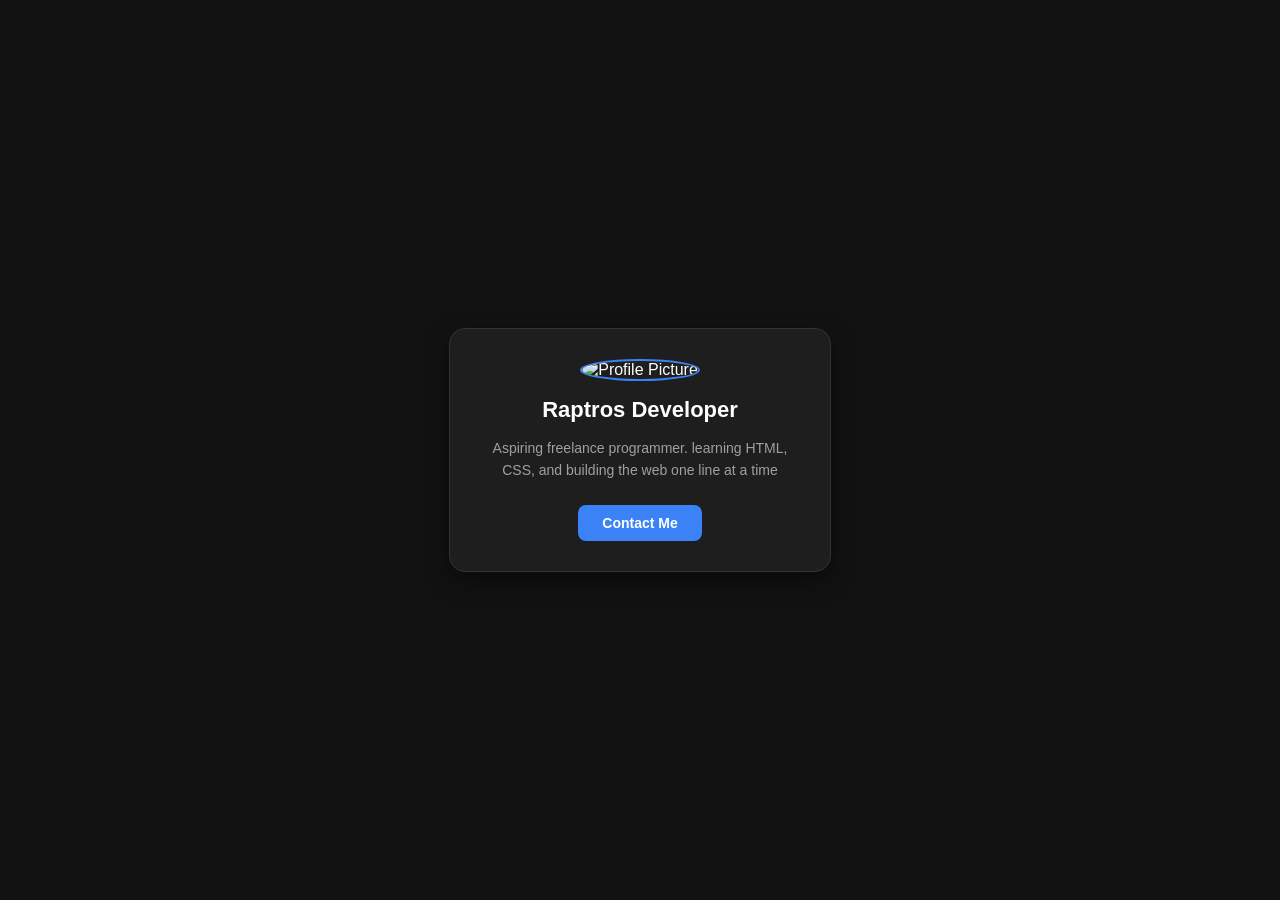
==== index.html @ 359f3a69 "Completed Day 1: Added Profile card layout, styles, and avatar"" ====
<!DOCTYPE html>
<html lang="en">
<head>
    <meta charset="UTF-8">
    <meta name="viewport" content="width=, initial-scale=1.0">
    <title>Document</title>
    <link rel="stylesheet" href="style.css">
</head>
    <meta charset="UTF-8">
    <meta name="viewport" content="width=device-width, initial-scale=1.0">
    <title>My Profile Card</title>
    <link rel=""stylkesheet" href=""style.css">
<body>
    <div class="profile-card">
        <!-- Avatar Image -->
         <img class="avatar" src="https://static.wikia.nocookie.net/warofthemonsters/images/6/65/Raptos.jpg/revision/latest?cb=20220827035400" alt="Profile Picture">

        <h1>Raptros Developer</h1>
        <p>Aspiring freelance programmer. learning HTML, CSS, and building the web one line at a time</p>

        <!-- Contact button -->
         <button class="contact-btn">Contact Me</button>
    </div>
    
</body>
</html>
---- style.css ----
body {
    background-color: #121212;
    color: #ffffff;
    font-family: sans-serif;
    display: flex;
    justify-content: center;
    align-items: center;
    height: 100vh;
    margin: 0;
}

.profile-card {
    background-color: #1e1e1e;
    padding: 30px;
    border-radius: 16px;
    width: 320px;
    text-align: center;
    box-shadow: 0 8px 24px rgba(0, 0, 0, 0.5);
    border: 1px solid #333333;

}

.avatar {
    width: 100px;
    height: 100px;
    border-radius: 50%;
    object-fit: cover;
    margin-bottom: 16px;
    border: 2px solid #3b82f6;
}

.profile-card h1 {
    margin-top: 0;
    margin-bottom: 12px;
    font-size: 22px;
    color: #ffffff;
}

.profile-card p {
    color: #a0a0a0;
    font-size: 14px;
    line-height: 1.6;
    margin-bottom: 24px;
}

.contact-btn{
    background-color: #3b82f6;
    color: #ffffff;
    border: none;
    padding: 10px 24px;
    border-radius: 8px;
    font-size: 14px;
    font-weight: bold;
    cursor: pointer;
    transition: background-color 0.2s ease, transform 0.1s ease;
}

.contact-btn:hover {
    background-color: #2563eb;
}

.contact-btn:active {
    transform: scale(0.98);
}
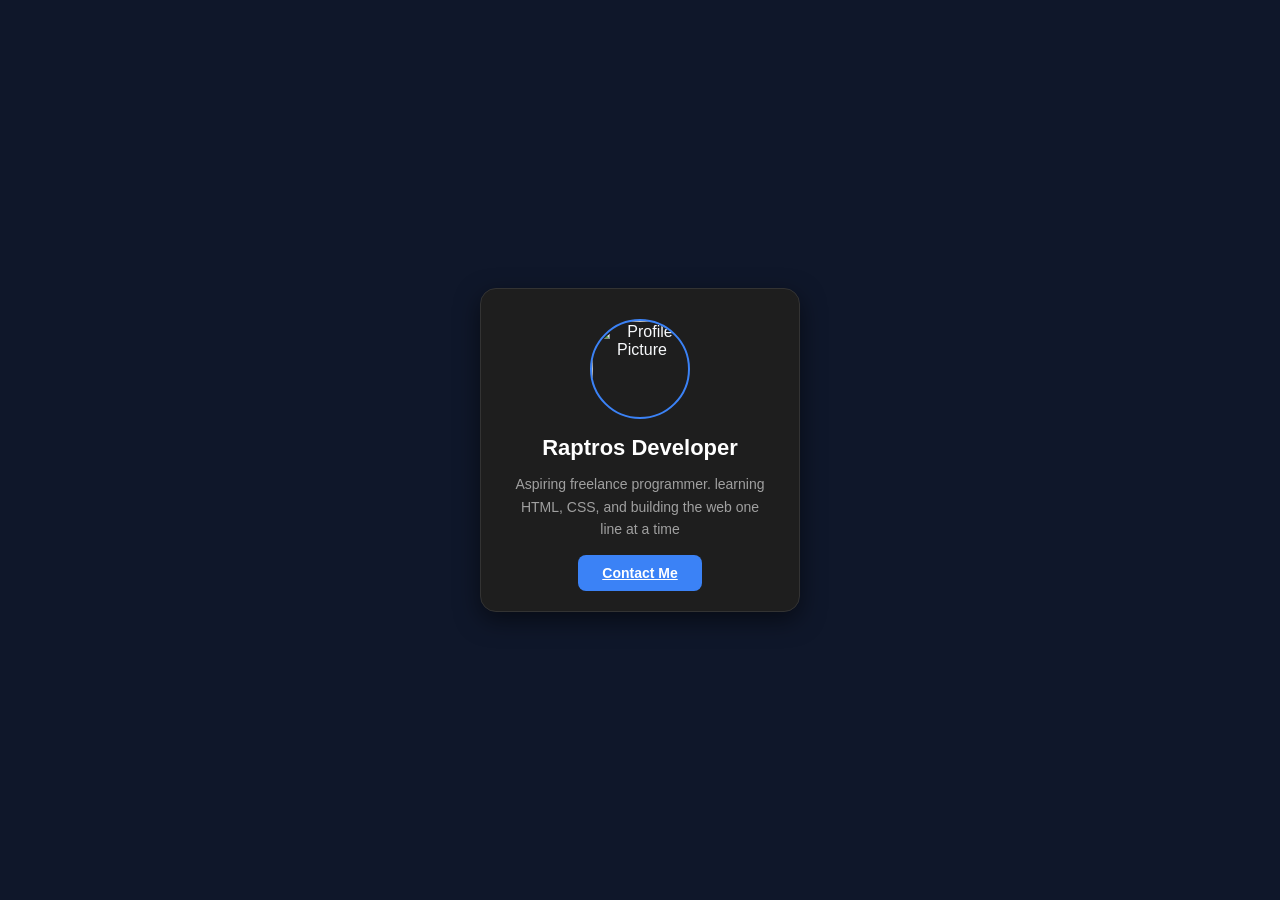
==== commit ea4b763d: "Linked Contact Me button to contact_form.html" ====
--- a/index.html
+++ b/index.html
@@ -1,4 +1,4 @@
-<!DOCTYPE html>
+<!-- <!DOCTYPE html> -->
 <html lang="en">
 <head>
     <meta charset="UTF-8">
@@ -19,7 +19,7 @@
         <p>Aspiring freelance programmer. learning HTML, CSS, and building the web one line at a time</p>
 
         <!-- Contact button -->
-         <button class="contact-btn">Contact Me</button>
+         <a href="contact_form.html" class="contact-btn">Contact Me</a>
     </div>
     
 </body>
--- a/style.css
+++ b/style.css
@@ -61,4 +61,92 @@
 
 .contact-btn:active {
     transform: scale(0.98);
-}+}
+
+/* General Reset */
+* {
+    box-sizing: border-box;
+    margin: 0;
+    padding: 0;
+    font-family: 'Segoe UI', Tahoma, Geneva, verdana, sans-serif;
+}
+
+body {
+    background-color: #0f172a; /* Dark sleek background */
+    color: #f8fafc;
+    display: flex;
+    justify-content: center;
+    align-items: center;
+    min-height: 100vh;
+    padding: 20px;
+}
+
+/* Form Container Card */
+.form-container {
+    background-color: #1e293b;
+    border: 1px solid #334155;
+    border-radius: 12px;
+    padding: 32px;
+    width: 100%;
+    max-width: 480px;
+    box-shadow: 0 10px 25px rgba(0, 0, 0, 0.3);
+}
+
+.form-header h2 {
+    font-size: 1.75rem;
+    margin-bottom: 8px;
+    color: #ffffff;
+}
+
+.form-header p {
+    color: #94a3b8;
+    font-size: 0.95rem;
+    margin-bottom: 24px;
+}
+
+/* Inputs & Labels */
+.form-group {
+    margin-bottom: 20px;
+    display: flex;
+    flex-direction: column;
+}
+
+.form-group input,
+.form-group select,
+.form-group textarea {
+    background-color: #0f172a;
+    border: 1px solid #475569;
+    border-radius: 6px;
+    padding: 12px;
+    color: #ffffff;
+    font-size: 0.95rem;
+    outline: none;
+    transition: border-color 0.2s ease, box-shadow 0.2s ease;
+}
+
+/*Focus States for Accessibility & UI Polish */
+.form-group input:focus,
+.form-group select:focus,
+.form-group textarea:focus {
+    border-color: #38bdf8;
+    box-shadow: 0 0 0 3px rgba(59, 189, 248, 0.2);
+}
+
+/* Submit Button */
+.submit-btn {
+    width: 100%;
+    background-color: #2563eb;
+    color: #ffffff;
+    border: none;
+    border-radius: 6px;
+    padding: 14px;
+    font-size: 1rem;
+    font-weight: 600;
+    cursor: pointer;
+    transition: background-color 0.2s ease;
+}
+
+.submit-btn:hover {
+    background-color: #1d4ed8;
+}
+
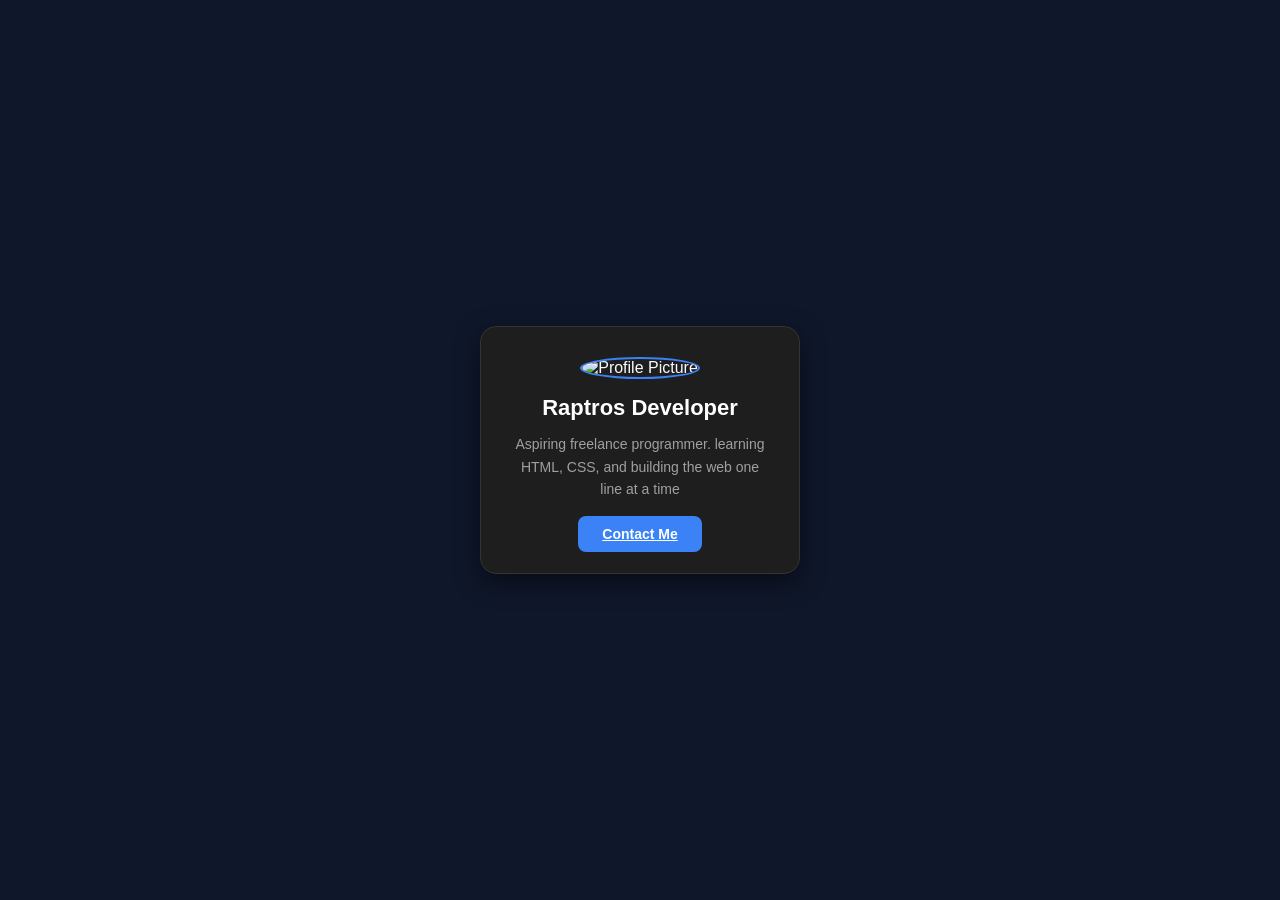
==== commit 59249aa6: "Add responsive pricing table UI component" ====
--- a/index.html
+++ b/index.html
@@ -1,4 +1,4 @@
-<!-- <!DOCTYPE html> -->
+<!DOCTYPE html>
 <html lang="en">
 <head>
     <meta charset="UTF-8">
